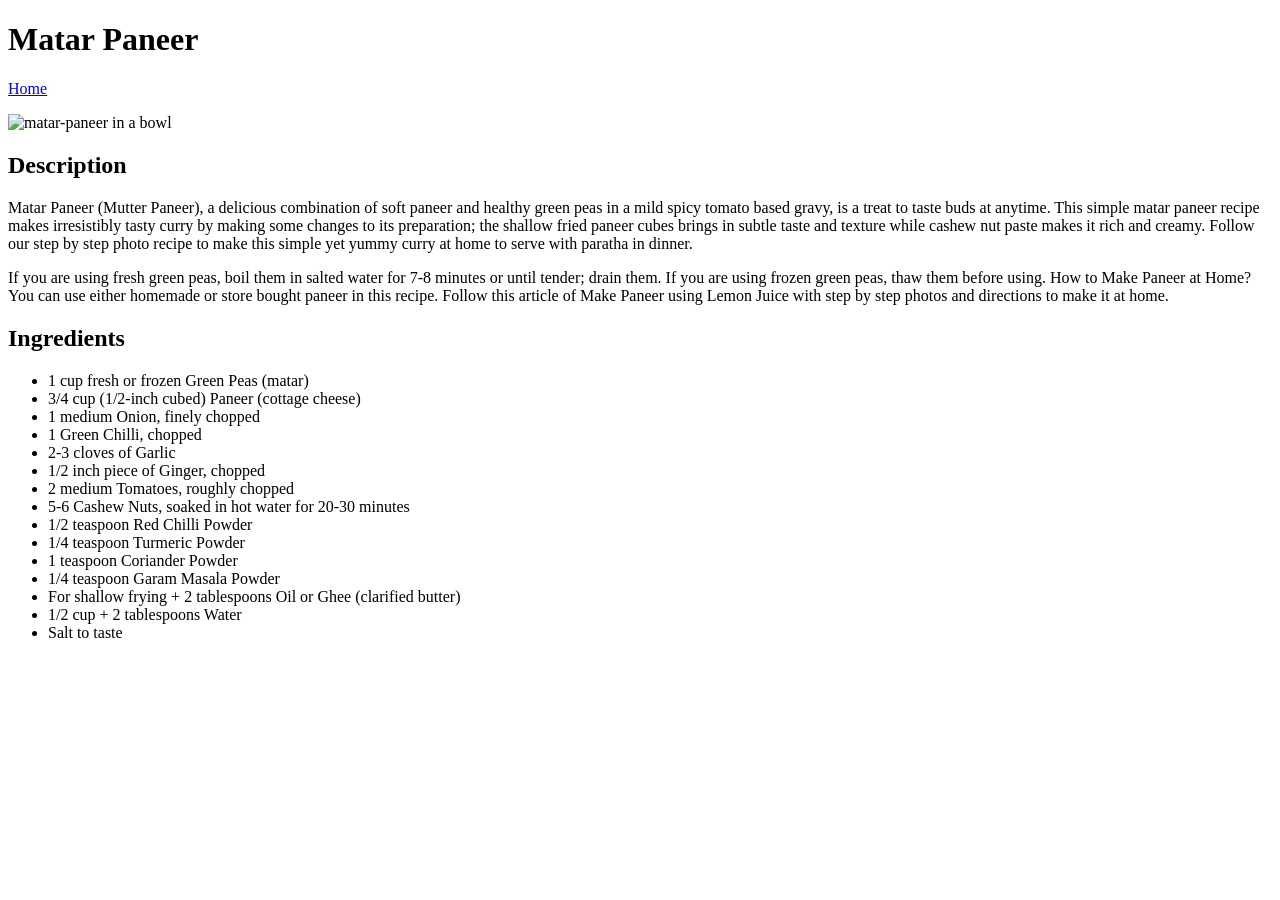
==== recipes/matar-paneer.html @ 0b457550 "Add the Ingredients" ====
<!doctype html>
<html lang="en">
  <head>
    <meta charset="UTF-8" />
    <meta name="viewport" content="width=device-width, initial-scale=1.0" />
    <title>Matar Paneer Recipe</title>
  </head>
  <body>
    <h1>Matar Paneer</h1>
    <p><a href="../index.html">Home</a></p>
    <img
      src="https://cdn3.foodviva.com/static-content/food-images/punjabi-recipes/matar-paneer-recipe/matar-paneer-recipe.jpg"
      alt="matar-paneer in a bowl"
    />
    <h2>Description</h2>
    <p>
      Matar Paneer (Mutter Paneer), a delicious combination of soft paneer and
      healthy green peas in a mild spicy tomato based gravy, is a treat to taste
      buds at anytime. This simple matar paneer recipe makes irresistibly tasty
      curry by making some changes to its preparation; the shallow fried paneer
      cubes brings in subtle taste and texture while cashew nut paste makes it
      rich and creamy. Follow our step by step photo recipe to make this simple
      yet yummy curry at home to serve with paratha in dinner.
    </p>
    <p>
      If you are using fresh green peas, boil them in salted water for 7-8
      minutes or until tender; drain them. If you are using frozen green peas,
      thaw them before using. How to Make Paneer at Home? You can use either
      homemade or store bought paneer in this recipe. Follow this article of
      Make Paneer using Lemon Juice with step by step photos and directions to
      make it at home.
    </p>
    <h2>Ingredients</h2>
    <ul>
      <li>1 cup fresh or frozen Green Peas (matar)</li>
      <li>3/4 cup (1/2-inch cubed) Paneer (cottage cheese)</li>
      <li>1 medium Onion, finely chopped</li>
      <li>1 Green Chilli, chopped</li>
      <li>2-3 cloves of Garlic</li>
      <li>1/2 inch piece of Ginger, chopped</li>
      <li>2 medium Tomatoes, roughly chopped</li>
      <li>5-6 Cashew Nuts, soaked in hot water for 20-30 minutes</li>
      <li>1/2 teaspoon Red Chilli Powder</li>
      <li>1/4 teaspoon Turmeric Powder</li>
      <li>1 teaspoon Coriander Powder</li>
      <li>1/4 teaspoon Garam Masala Powder</li>
      <li>For shallow frying + 2 tablespoons Oil or Ghee (clarified butter)</li>
      <li>1/2 cup + 2 tablespoons Water</li>
      <li>Salt to taste</li>
    </ul>
  </body>
</html>
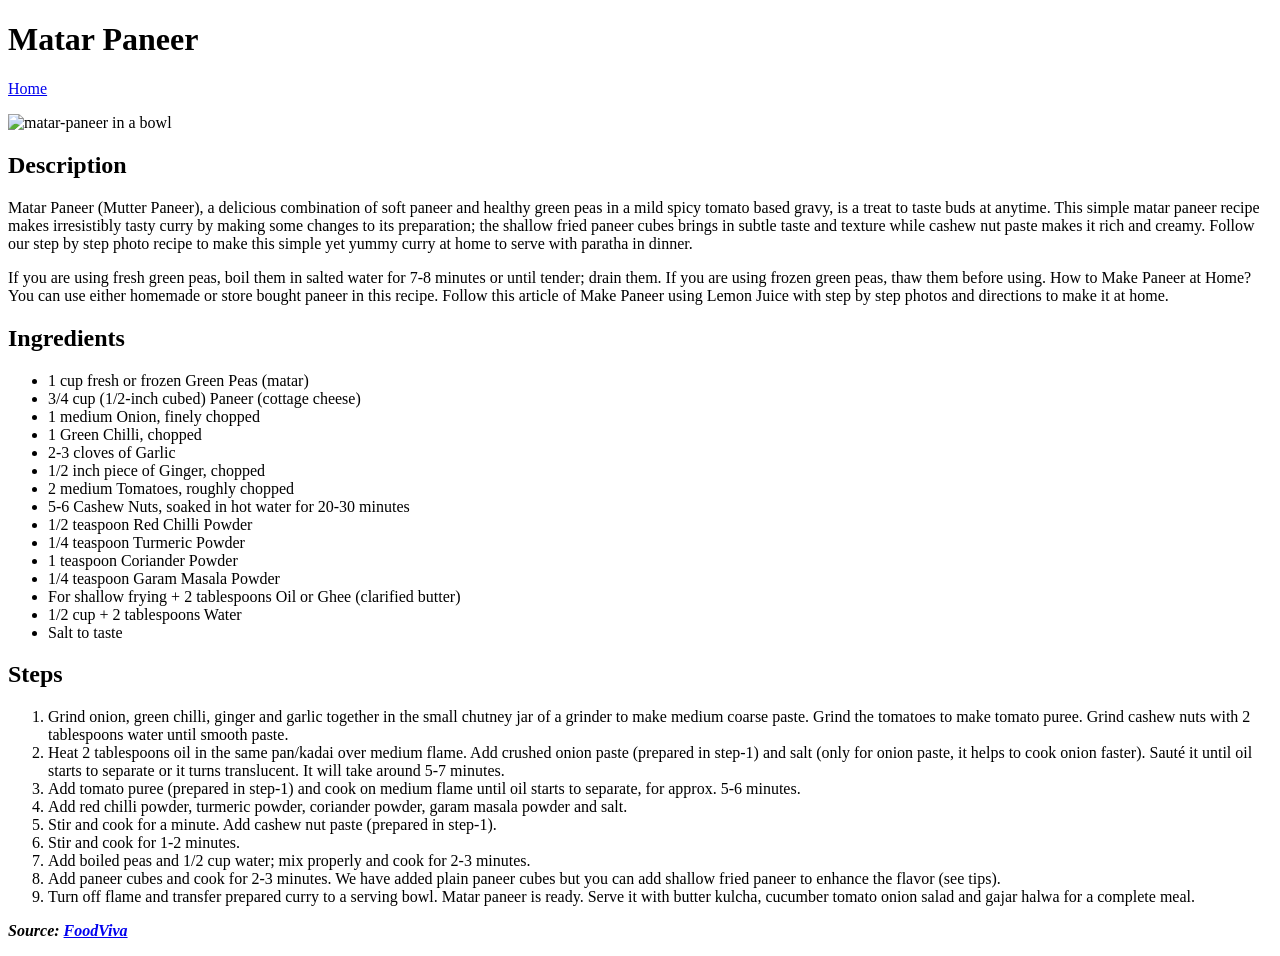
==== commit f076a6b3: "Add Steps & Content Source Added the steps to make matar-paneer. Also added the original source of t" ====
--- a/recipes/matar-paneer.html
+++ b/recipes/matar-paneer.html
@@ -48,5 +48,56 @@
       <li>1/2 cup + 2 tablespoons Water</li>
       <li>Salt to taste</li>
     </ul>
+    <h2>Steps</h2>
+    <ol>
+      <li>
+        Grind onion, green chilli, ginger and garlic together in the small
+        chutney jar of a grinder to make medium coarse paste. Grind the tomatoes
+        to make tomato puree. Grind cashew nuts with 2 tablespoons water until
+        smooth paste.
+      </li>
+      <li>
+        Heat 2 tablespoons oil in the same pan/kadai over medium flame. Add
+        crushed onion paste (prepared in step-1) and salt (only for onion paste,
+        it helps to cook onion faster). Sauté it until oil starts to separate or
+        it turns translucent. It will take around 5-7 minutes.
+      </li>
+      <li>
+        Add tomato puree (prepared in step-1) and cook on medium flame until oil
+        starts to separate, for approx. 5-6 minutes.
+      </li>
+      <li>
+        Add red chilli powder, turmeric powder, coriander powder, garam masala
+        powder and salt.
+      </li>
+      <li>
+        Stir and cook for a minute. Add cashew nut paste (prepared in step-1).
+      </li>
+      <li>Stir and cook for 1-2 minutes.</li>
+      <li>
+        Add boiled peas and 1/2 cup water; mix properly and cook for 2-3
+        minutes.
+      </li>
+      <li>
+        Add paneer cubes and cook for 2-3 minutes. We have added plain paneer
+        cubes but you can add shallow fried paneer to enhance the flavor (see
+        tips).
+      </li>
+      <li>
+        Turn off flame and transfer prepared curry to a serving bowl. Matar
+        paneer is ready. Serve it with butter kulcha, cucumber tomato onion
+        salad and gajar halwa for a complete meal.
+      </li>
+    </ol>
+    <p>
+      <strong><em>Source:</em></strong>
+      <strong
+        ><em
+          ><a href="https://foodviva.com/punjabi-recipes/matar-paneer-recipe/"
+            >FoodViva</a
+          ></em
+        ></strong
+      >
+    </p>
   </body>
 </html>
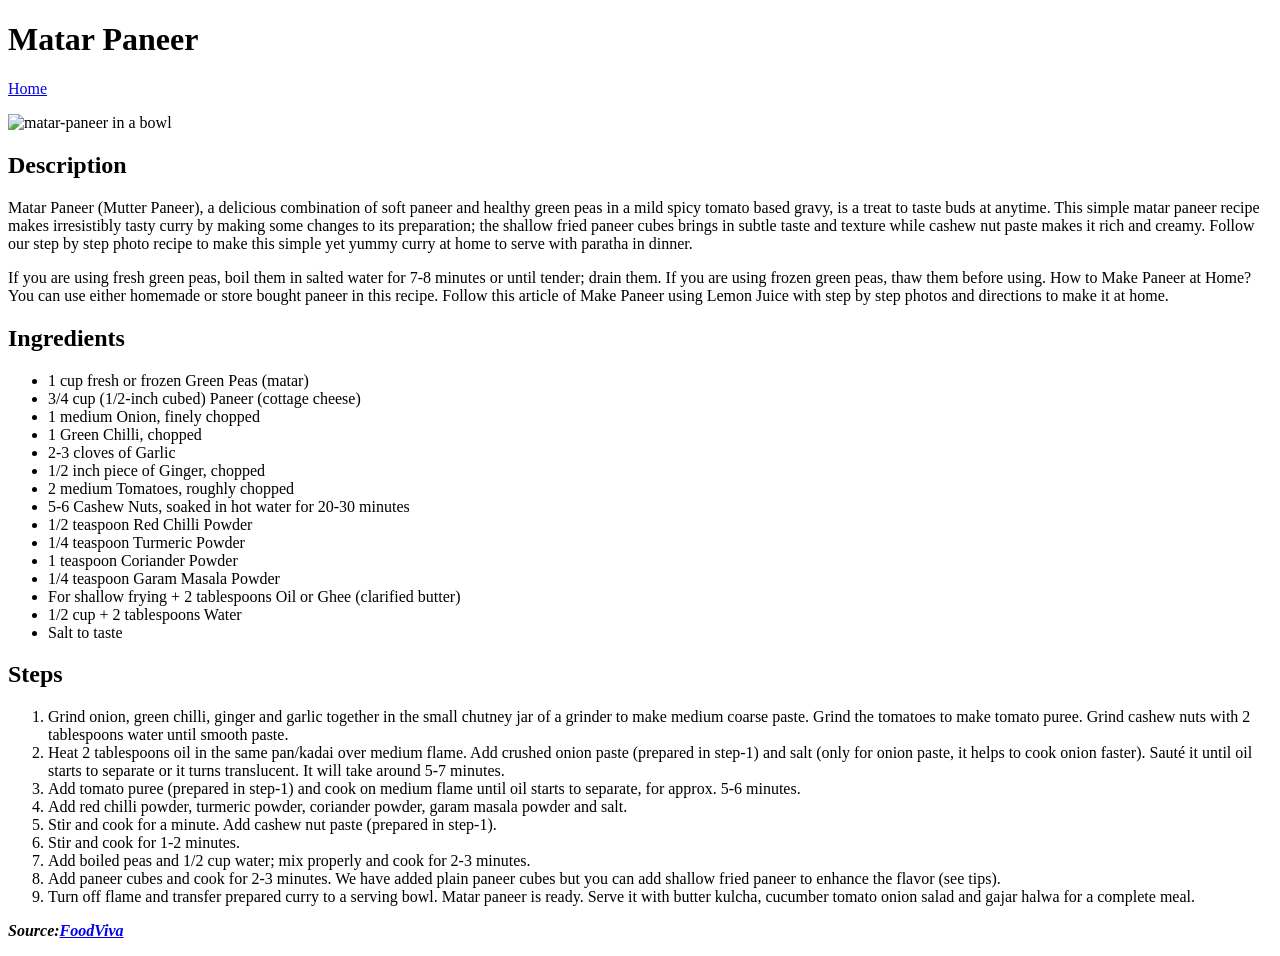
==== commit 61afbdb8: "Finish RedSaucePasta & Modify Matar-paneer Added all Html elements and content to RedSaucePasta and " ====
--- a/recipes/matar-paneer.html
+++ b/recipes/matar-paneer.html
@@ -11,7 +11,9 @@
     <img
       src="https://cdn3.foodviva.com/static-content/food-images/punjabi-recipes/matar-paneer-recipe/matar-paneer-recipe.jpg"
       alt="matar-paneer in a bowl"
+      width="500"
     />
+    
     <h2>Description</h2>
     <p>
       Matar Paneer (Mutter Paneer), a delicious combination of soft paneer and
@@ -30,6 +32,7 @@
       Make Paneer using Lemon Juice with step by step photos and directions to
       make it at home.
     </p>
+
     <h2>Ingredients</h2>
     <ul>
       <li>1 cup fresh or frozen Green Peas (matar)</li>
@@ -48,6 +51,7 @@
       <li>1/2 cup + 2 tablespoons Water</li>
       <li>Salt to taste</li>
     </ul>
+
     <h2>Steps</h2>
     <ol>
       <li>
@@ -90,10 +94,11 @@
       </li>
     </ol>
     <p>
-      <strong><em>Source:</em></strong>
+
       <strong
         ><em
-          ><a href="https://foodviva.com/punjabi-recipes/matar-paneer-recipe/"
+          >Source:<a
+            href="https://foodviva.com/punjabi-recipes/matar-paneer-recipe/"
             >FoodViva</a
           ></em
         ></strong
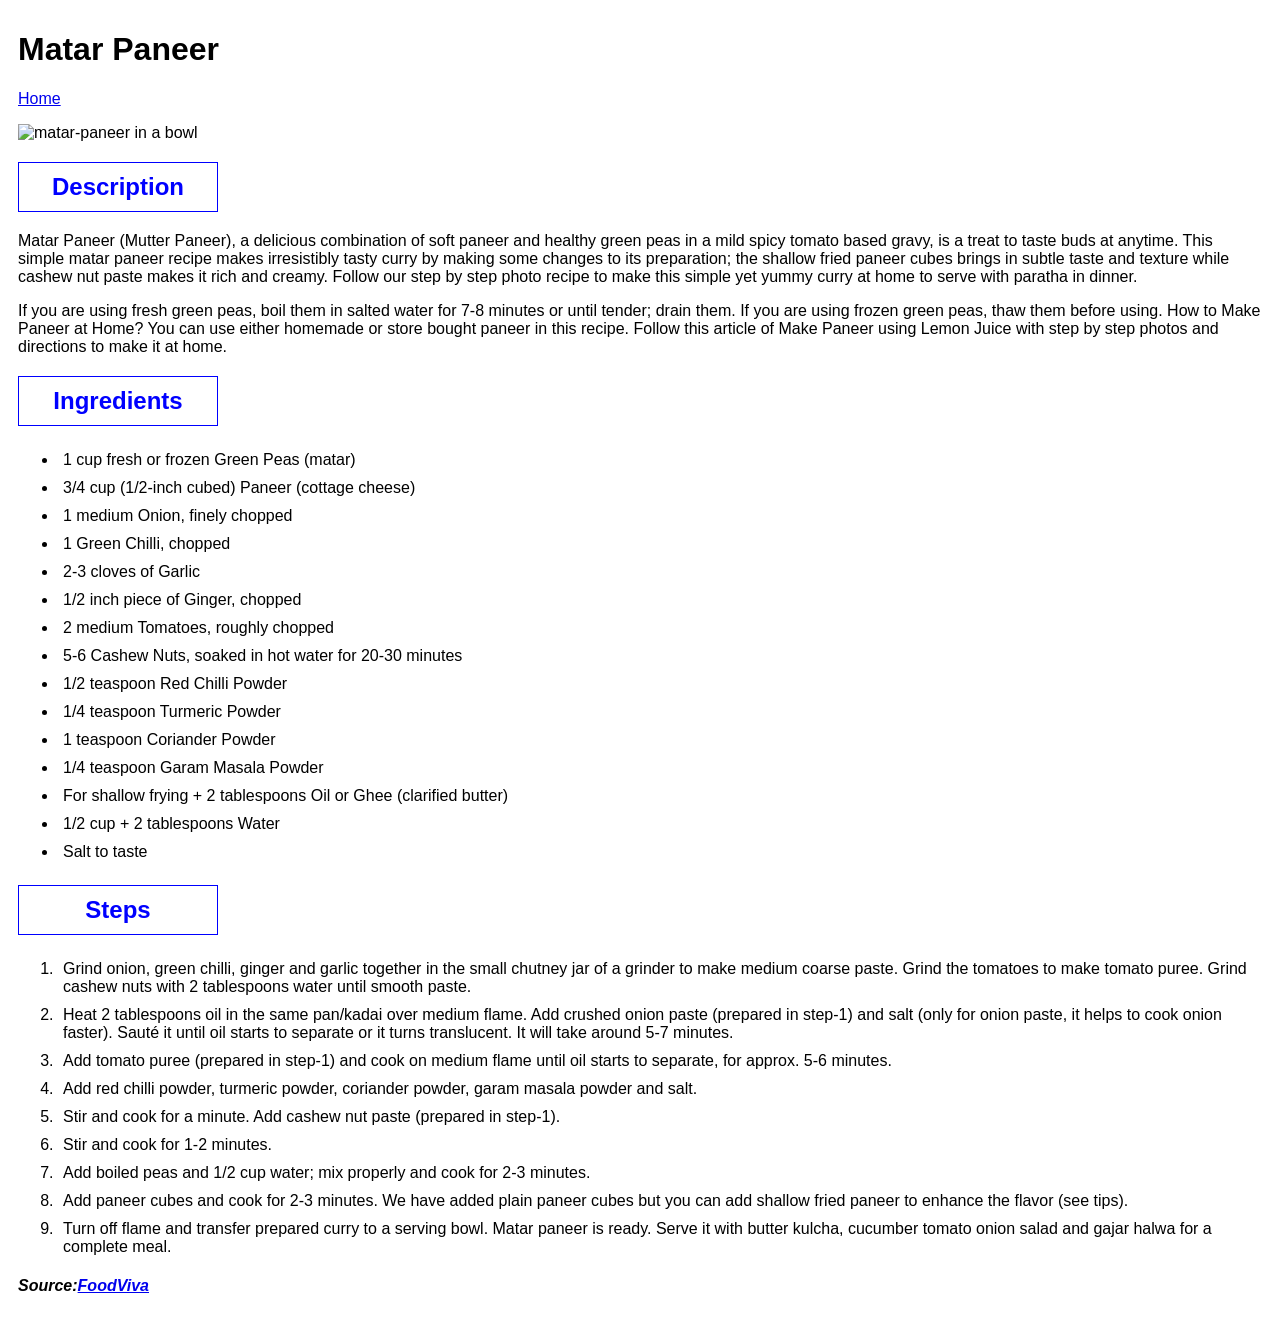
==== commit f3e91451: "Add CSS class to homelinks on recipes" ====
--- a/recipes/matar-paneer.html
+++ b/recipes/matar-paneer.html
@@ -1,19 +1,20 @@
-<!doctype html>
+<!DOCTYPE html>
 <html lang="en">
   <head>
     <meta charset="UTF-8" />
     <meta name="viewport" content="width=device-width, initial-scale=1.0" />
     <title>Matar Paneer Recipe</title>
+    <link rel="stylesheet" href="../styles.css">
   </head>
   <body>
     <h1>Matar Paneer</h1>
-    <p><a href="../index.html">Home</a></p>
+    <p><a class="home-link-recipes" href="../index.html">Home</a></p>
     <img
       src="https://cdn3.foodviva.com/static-content/food-images/punjabi-recipes/matar-paneer-recipe/matar-paneer-recipe.jpg"
       alt="matar-paneer in a bowl"
       width="500"
     />
-    
+
     <h2>Description</h2>
     <p>
       Matar Paneer (Mutter Paneer), a delicious combination of soft paneer and
@@ -93,16 +94,16 @@
         salad and gajar halwa for a complete meal.
       </li>
     </ol>
+
     <p>
-
-      <strong
-        ><em
-          >Source:<a
+      <strong>
+        <em>
+          Source:<a
             href="https://foodviva.com/punjabi-recipes/matar-paneer-recipe/"
             >FoodViva</a
-          ></em
-        ></strong
-      >
+          >
+        </em>
+      </strong>
     </p>
   </body>
 </html>
--- a/styles.css
+++ b/styles.css
@@ -0,0 +1,18 @@
+html {
+    font-family: Verdana, Geneva, Tahoma, sans-serif;
+    padding: 10px;
+}
+
+h2 {
+    box-sizing: border-box;
+    height: auto;
+    width: 200px;
+    color: blue;
+    border: 1px solid;
+    padding: 10px;
+    text-align: center;
+}
+
+li {
+    padding: 5px;
+}
